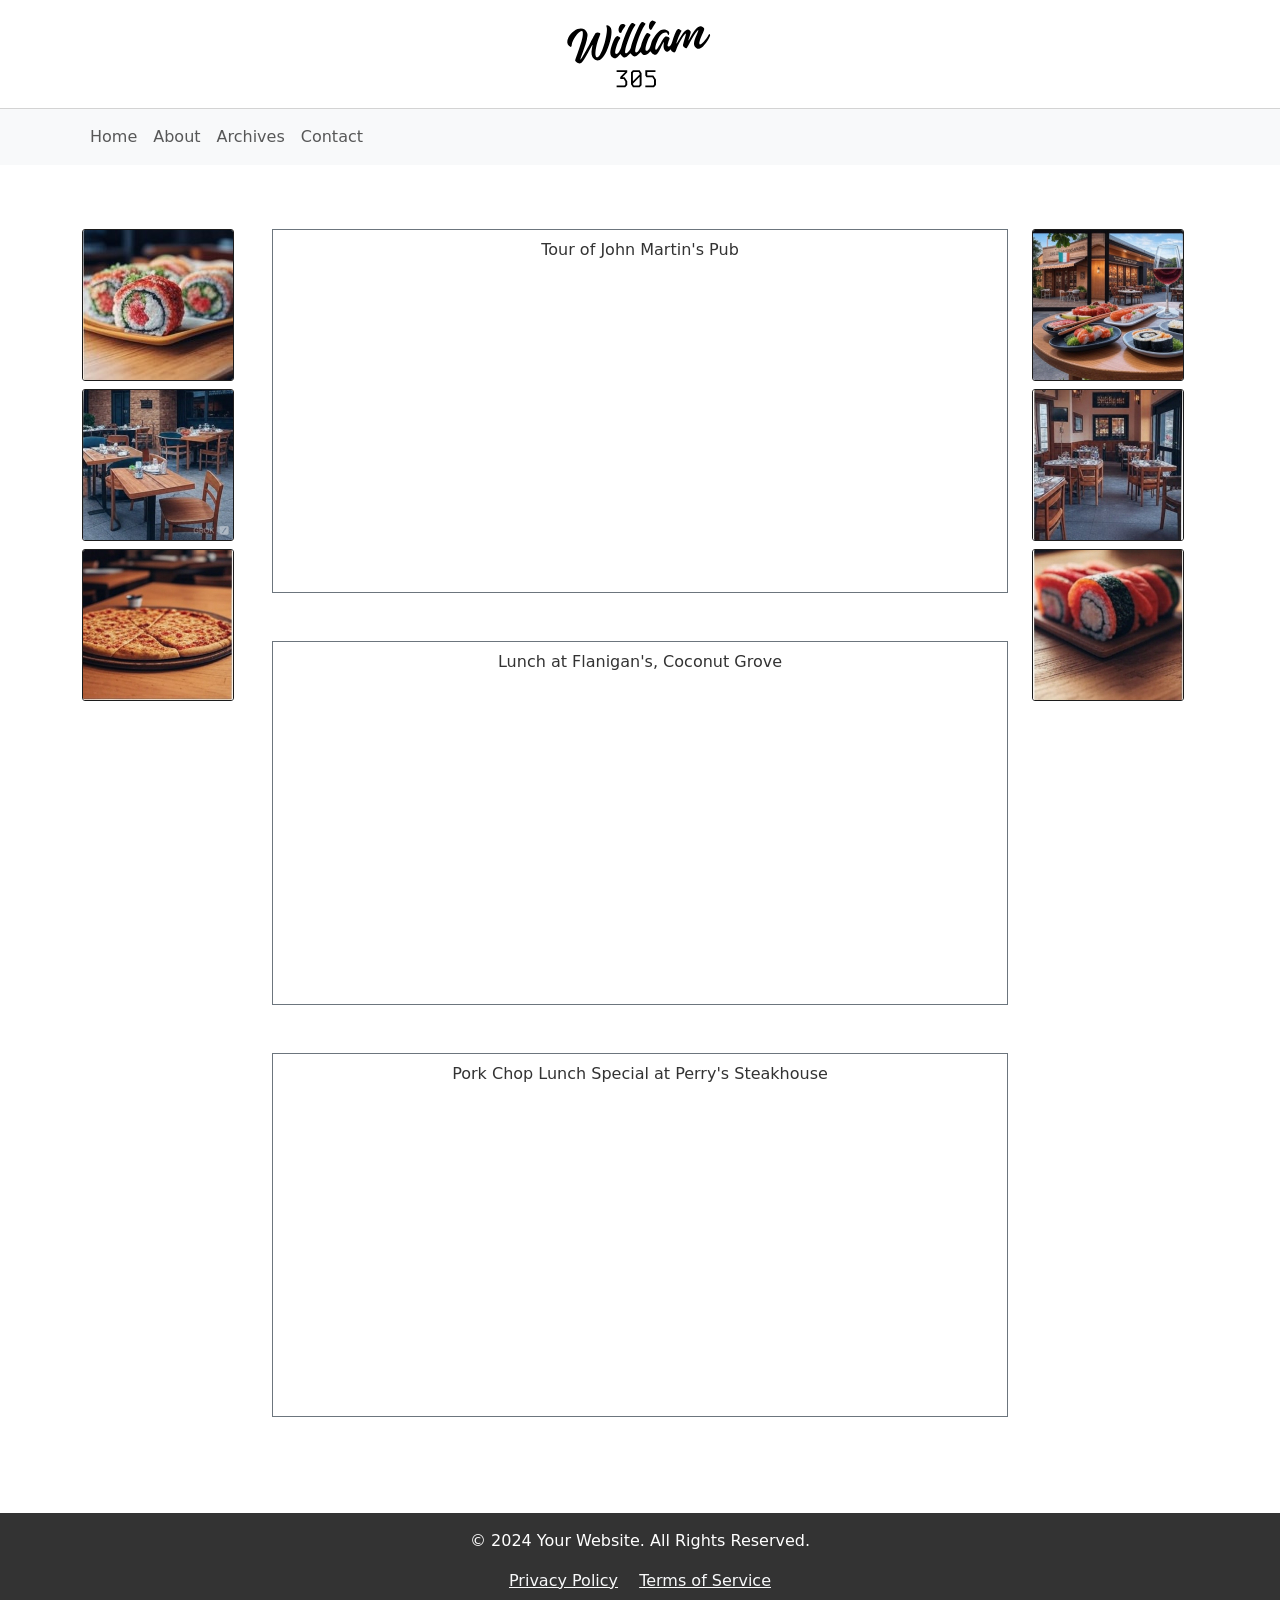
==== index.html @ cd1749ca "Added border & margins between main elements" ====
<!DOCTYPE html>
<html lang="en">
<head>
    <meta charset="UTF-8">
    <meta name="viewport" content="width=device-width, initial-scale=1.0">
    <title>William 305 - Miami</title>
    <link href="https://cdn.jsdelivr.net/npm/bootstrap@5.3.3/dist/css/bootstrap.min.css" rel="stylesheet">
    <link rel="stylesheet" href="styles.css">
</head>
<body>
    <header class="text-center">
        <img src="img/William 305 Log Black Calculator Font.svg" alt="Logo" class="logo">
    </header>
    <nav class="navbar navbar-expand-lg navbar-light bg-light">
        <div class="container">
            <button class="navbar-toggler" type="button" data-bs-toggle="collapse" data-bs-target="#navbarNav">
                <span class="navbar-toggler-icon"></span>
            </button>
            <div class="collapse navbar-collapse" id="navbarNav">
                <ul class="navbar-nav">
                    <li class="nav-item"><a class="nav-link" href="index.html">Home</a></li>
                    <li class="nav-item"><a class="nav-link" href="index.html">About</a></li>
                    <li class="nav-item"><a class="nav-link" href="index.html">Archives</a></li>
                    <li class="nav-item"><a class="nav-link" href="index.html">Contact</a></li>
                </ul>
            </div>
        </div>
    </nav>
    <div class="container my-5">
        <div class="row">
            <aside class="col-md-2 sidebar d-none d-md-block">
                <!-- Sidebar content for larger screens -->
                <!-- Remove or keep as-is if you want this to show on larger screens -->
                <div class="affiliate-sidebar">
                    <a href="https://x.com" target="_blank">
                        <img data-src="img/Mock Affiliate Link 1.jpg" src="" class="img-fluid lazy" alt="Affiliate 1 ">
                    </a>
                </div>
                <div class="affiliate-sidebar">
                    <a href="https://x.com" target="_blank">
                        <img data-src="img/Moch Affiliate Link 2.jpg" src="" class="img-fluid lazy mt-2" alt="Affiliate 2">
                    </a>
                </div>
                <a href="https://x.com" target="_blank">
                    <div class="affiliate-sidebar"><img data-src="img/Moch Affiliate Link 5.jpg" src="" class="img-fluid lazy mt-2" alt="Affiliate 3"></div>
                </a>
            </aside>
            <main class="col-md-8" >
                <div class="video-section mt-3 ">
                    <div class="border border-secondary  mb-5" >
                    <div class="video-title  mt-2">Tour of John Martin's Pub</div>
                    <iframe class="lazy" width="100%" height="315" data-src="https://www.youtube.com/embed/_O4IV2oodC8?si=YzLTGrpJiIcFQLy0" frameborder="0" allowfullscreen></iframe>
                </div>
                    <div class="affiliate-mobile mb-5">
                        <div class="row">
                            <div class="col-6">
                                <a href="https://x.com" target="_blank">
                                    <img src="img/Mock Affiliate Link 1.jpg" class="img-fluid" alt="Affiliate 1">
                                </a>
                            </div>
                            <div class="col-6">
                                <a href="https://x.com" target="_blank">
                                    <img src="img/Moch Affiliate Link 2.jpg" class="img-fluid" alt="Affiliate 2">
                                </a>
                            </div>
                        </div>
                    </div>
                </div>
                <div class="video-section mt-3">
                    <div class="border border-secondary   mb-5" >
                    <div class="video-title mt-2">Lunch at Flanigan's, Coconut Grove</div>
                    <iframe class="lazy" width="100%" height="315" data-src="https://www.youtube.com/embed/_YL_m8HwoY0?si=AGPL9vNVY0IsncKM" frameborder="0" allowfullscreen></iframe>
                </div>
                    <div class="affiliate-mobile">
                        <div class="row">
                            <div class="col-6">
                                <a href="https://x.com" target="_blank">
                                    <img src="img/Moch Affiliate Link 3.jpg" class="img-fluid" alt="Affiliate 3">
                                </a>
                            </div>
                            <div class="col-6">
                                <a href="https://x.com" target="_blank">
                                    <img src="img/Moch Affiliate Link 4.jpg" class="img-fluid" alt="Affiliate 4">
                                </a>
                            </div>
                        </div>
                    </div>
                </div>
                <div class="video-section mt-3">
                    <div class="border border-secondary mb-5  " >
                    <div class="video-title mt-2">Pork Chop Lunch Special at Perry's Steakhouse</div>
                    <iframe class="lazy" width="100%" height="315" data-src="https://www.youtube.com/embed/6ZIZc6_IxFU?si=jC_RnVNH_Au__Hvt" frameborder="0" allowfullscreen></iframe>
                </div>
                    <div class="affiliate-mobile">
                        <div class="row">
                            <div class="col-6">
                                <a href="https://x.com" target="_blank">
                                    <img src="img/Moch Affiliate Link 5.jpg" class="img-fluid" alt="Affiliate 5">
                                </a>
                            </div>
                            <div class="col-6">
                                <a href="https://x.com" target="_blank">
                                    <img src="img/Moch Affiliate Link 6.jpg" class="img-fluid" alt="Affiliate 6">
                                </a>
                            </div>
                        </div>
                    </div>
                </div>
            </main>
            <aside class="col-md-2 sidebar d-none d-md-block">
                <!-- Sidebar content for larger screens -->
                <!-- Remove or keep as-is if you want this to show on larger screens -->
                <a href="https://x.com" target="_blank">
                    <div class="affiliate-sidebar"><img data-src="img/Moch Affiliate Link 6.jpg" src="" class="img-fluid lazy" alt="Affiliate 4 - SpongeBob"></div>
                </a>
                <a href="https://x.com" target="_blank">
                    <div class="affiliate-sidebar"><img data-src="img/Moch Affiliate Link 3.jpg" src="" class="img-fluid lazy mt-2" alt="Affiliate 5"></div>
                </a>
                <a href="https://x.com" target="_blank">
                    <div class="affiliate-sidebar"><img data-src="img/Moch Affiliate Link 4.jpg" src="" class="img-fluid lazy mt-2" alt="Affiliate 6"></div>
                </a>
            </aside>
        </div>
    </div>
    <footer>
        <div class="container">
            <p>© 2024 Your Website. All Rights Reserved.</p>
            <nav>
                <a href="#" class="text-light mx-2">Privacy Policy</a>
                <a href="#" class="text-light mx-2">Terms of Service</a>
            </nav>
        </div>
    </footer>
    <script src="https://cdn.jsdelivr.net/npm/bootstrap@5.3.3/dist/js/bootstrap.bundle.min.js" defer></script>
    <script src="script.js" defer></script>
</body>
</html>
---- styles.css ----
body {
    background-color: white;
    color: #333;
}

header {
    padding: 1rem;
    border-bottom: 1px solid lightgrey;
}

.logo {
    max-width: 150px;
    height: auto;
}

.sidebar {
    padding-top: 1rem;
}

.video-title {
    text-align: center;
    margin-bottom: 0.5rem;
}

.affiliate-mobile {
    display: none;
    text-align: center;
    margin: 1rem 0;
}

.affiliate-mobile img {
    max-width: 150px;
    width: 100%;
    height: auto;
    border: .10px solid rgb(28, 28, 28); /* Adds a 2px grey border around the images */
    /* Ensure the border doesn't affect the layout by using box-sizing */
    box-sizing: border-box;
}

.affiliate-sidebar img, .affiliate-placeholder img {
    border: .5px solid rgb(28, 28, 28); /* Adds a 2px grey border around the images */
    /* Ensure the border doesn't affect the layout by using box-sizing */
    border-radius: 3px; /* This will give a slight roundness to the corners */
    box-sizing: border-box;
}

footer {
    background-color: #333;
    color: white;
    padding: 1rem;
    text-align: center;
    margin-top: 2rem;
}

@media (max-width: 768px) {
    .sidebar {
        display: none;
    }
    .affiliate-mobile {
        display: block;
    }
    .logo {
        max-width: 100px; 
    }
}
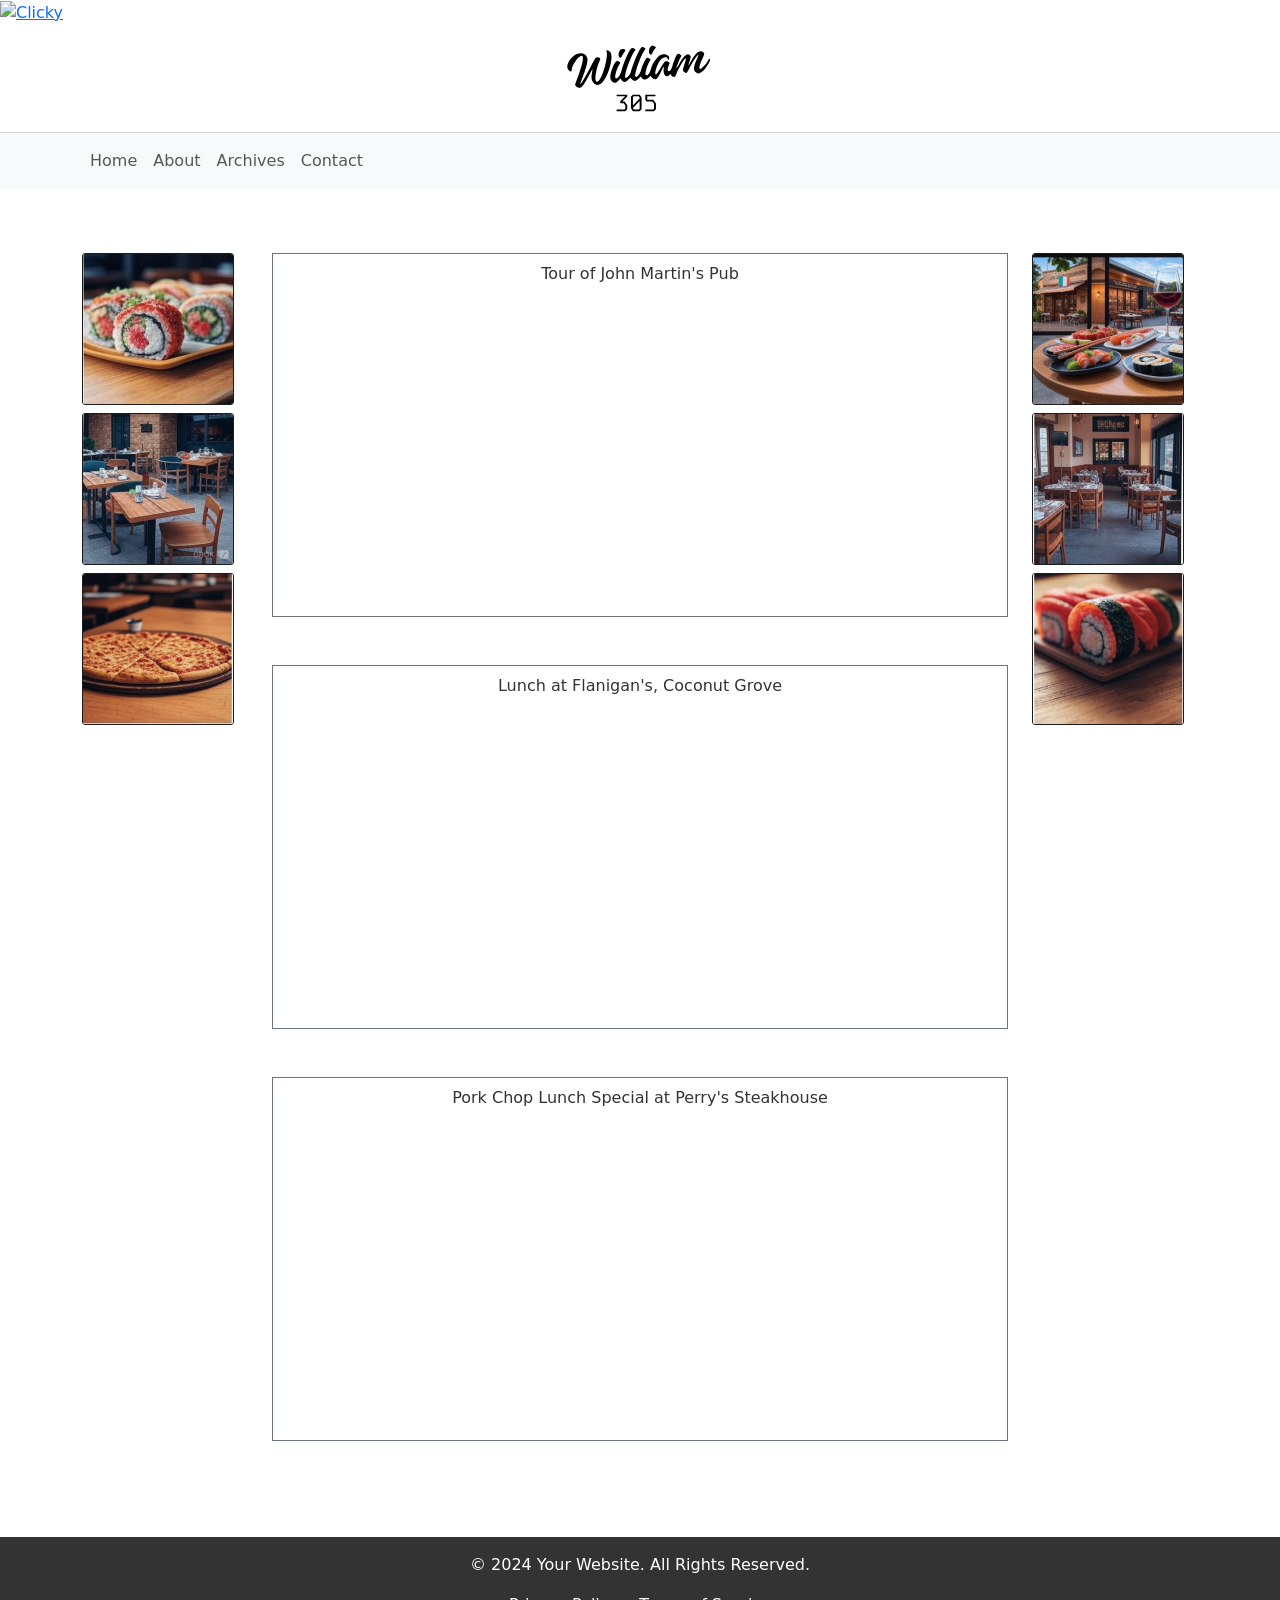
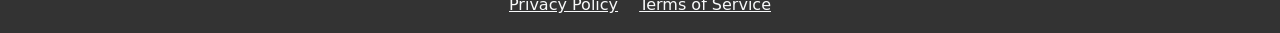
==== commit 09bac804: "Added Clicky tracking to head section" ====
--- a/index.html
+++ b/index.html
@@ -6,6 +6,9 @@
     <title>William 305 - Miami</title>
     <link href="https://cdn.jsdelivr.net/npm/bootstrap@5.3.3/dist/css/bootstrap.min.css" rel="stylesheet">
     <link rel="stylesheet" href="styles.css">
+    <a title="Web Analytics" href="https://clicky.com/101472771"><img alt="Clicky" src="//static.getclicky.com/media/links/badge.gif" border="0" /></a>
+<script async data-id="101472771" src="//static.getclicky.com/js"></script>
+
 </head>
 <body>
     <header class="text-center">
@@ -55,12 +58,12 @@
                         <div class="row">
                             <div class="col-6">
                                 <a href="https://x.com" target="_blank">
-                                    <img src="img/Mock Affiliate Link 1.jpg" class="img-fluid" alt="Affiliate 1">
+                                    <img data-src="img/Mock Affiliate Link 1.jpg" src="" class="img-fluid lazy" alt="Affiliate 1">
                                 </a>
                             </div>
                             <div class="col-6">
                                 <a href="https://x.com" target="_blank">
-                                    <img src="img/Moch Affiliate Link 2.jpg" class="img-fluid" alt="Affiliate 2">
+                                    <img data-src="img/Moch Affiliate Link 2.jpg" src="" class="img-fluid lazy" alt="Affiliate 2">
                                 </a>
                             </div>
                         </div>
@@ -71,16 +74,16 @@
                     <div class="video-title mt-2">Lunch at Flanigan's, Coconut Grove</div>
                     <iframe class="lazy" width="100%" height="315" data-src="https://www.youtube.com/embed/_YL_m8HwoY0?si=AGPL9vNVY0IsncKM" frameborder="0" allowfullscreen></iframe>
                 </div>
-                    <div class="affiliate-mobile">
+                    <div class="affiliate-mobile mb-5">
                         <div class="row">
                             <div class="col-6">
                                 <a href="https://x.com" target="_blank">
-                                    <img src="img/Moch Affiliate Link 3.jpg" class="img-fluid" alt="Affiliate 3">
+                                    <img data-src="img/Moch Affiliate Link 5.jpg" src="" class="img-fluid lazy" alt="Affiliate 3">
                                 </a>
                             </div>
                             <div class="col-6">
                                 <a href="https://x.com" target="_blank">
-                                    <img src="img/Moch Affiliate Link 4.jpg" class="img-fluid" alt="Affiliate 4">
+                                    <img data-src="img/Moch Affiliate Link 4.jpg" src="" class="img-fluid lazy" alt="Affiliate 4">
                                 </a>
                             </div>
                         </div>
@@ -95,12 +98,12 @@
                         <div class="row">
                             <div class="col-6">
                                 <a href="https://x.com" target="_blank">
-                                    <img src="img/Moch Affiliate Link 5.jpg" class="img-fluid" alt="Affiliate 5">
+                                    <img data-src="img/Moch Affiliate Link 5.jpg" src="" class="img-fluid lazy" alt="Affiliate 5">
                                 </a>
                             </div>
                             <div class="col-6">
                                 <a href="https://x.com" target="_blank">
-                                    <img src="img/Moch Affiliate Link 6.jpg" class="img-fluid" alt="Affiliate 6">
+                                    <img data-src="img/Moch Affiliate Link 6.jpg" src="" class="img-fluid lazy" alt="Affiliate 6">
                                 </a>
                             </div>
                         </div>
@@ -111,7 +114,7 @@
                 <!-- Sidebar content for larger screens -->
                 <!-- Remove or keep as-is if you want this to show on larger screens -->
                 <a href="https://x.com" target="_blank">
-                    <div class="affiliate-sidebar"><img data-src="img/Moch Affiliate Link 6.jpg" src="" class="img-fluid lazy" alt="Affiliate 4 - SpongeBob"></div>
+                    <div class="affiliate-sidebar"><img data-src="img/Moch Affiliate Link 6.jpg" src="" class="img-fluid lazy" alt="Affiliate 4 "></div>
                 </a>
                 <a href="https://x.com" target="_blank">
                     <div class="affiliate-sidebar"><img data-src="img/Moch Affiliate Link 3.jpg" src="" class="img-fluid lazy mt-2" alt="Affiliate 5"></div>
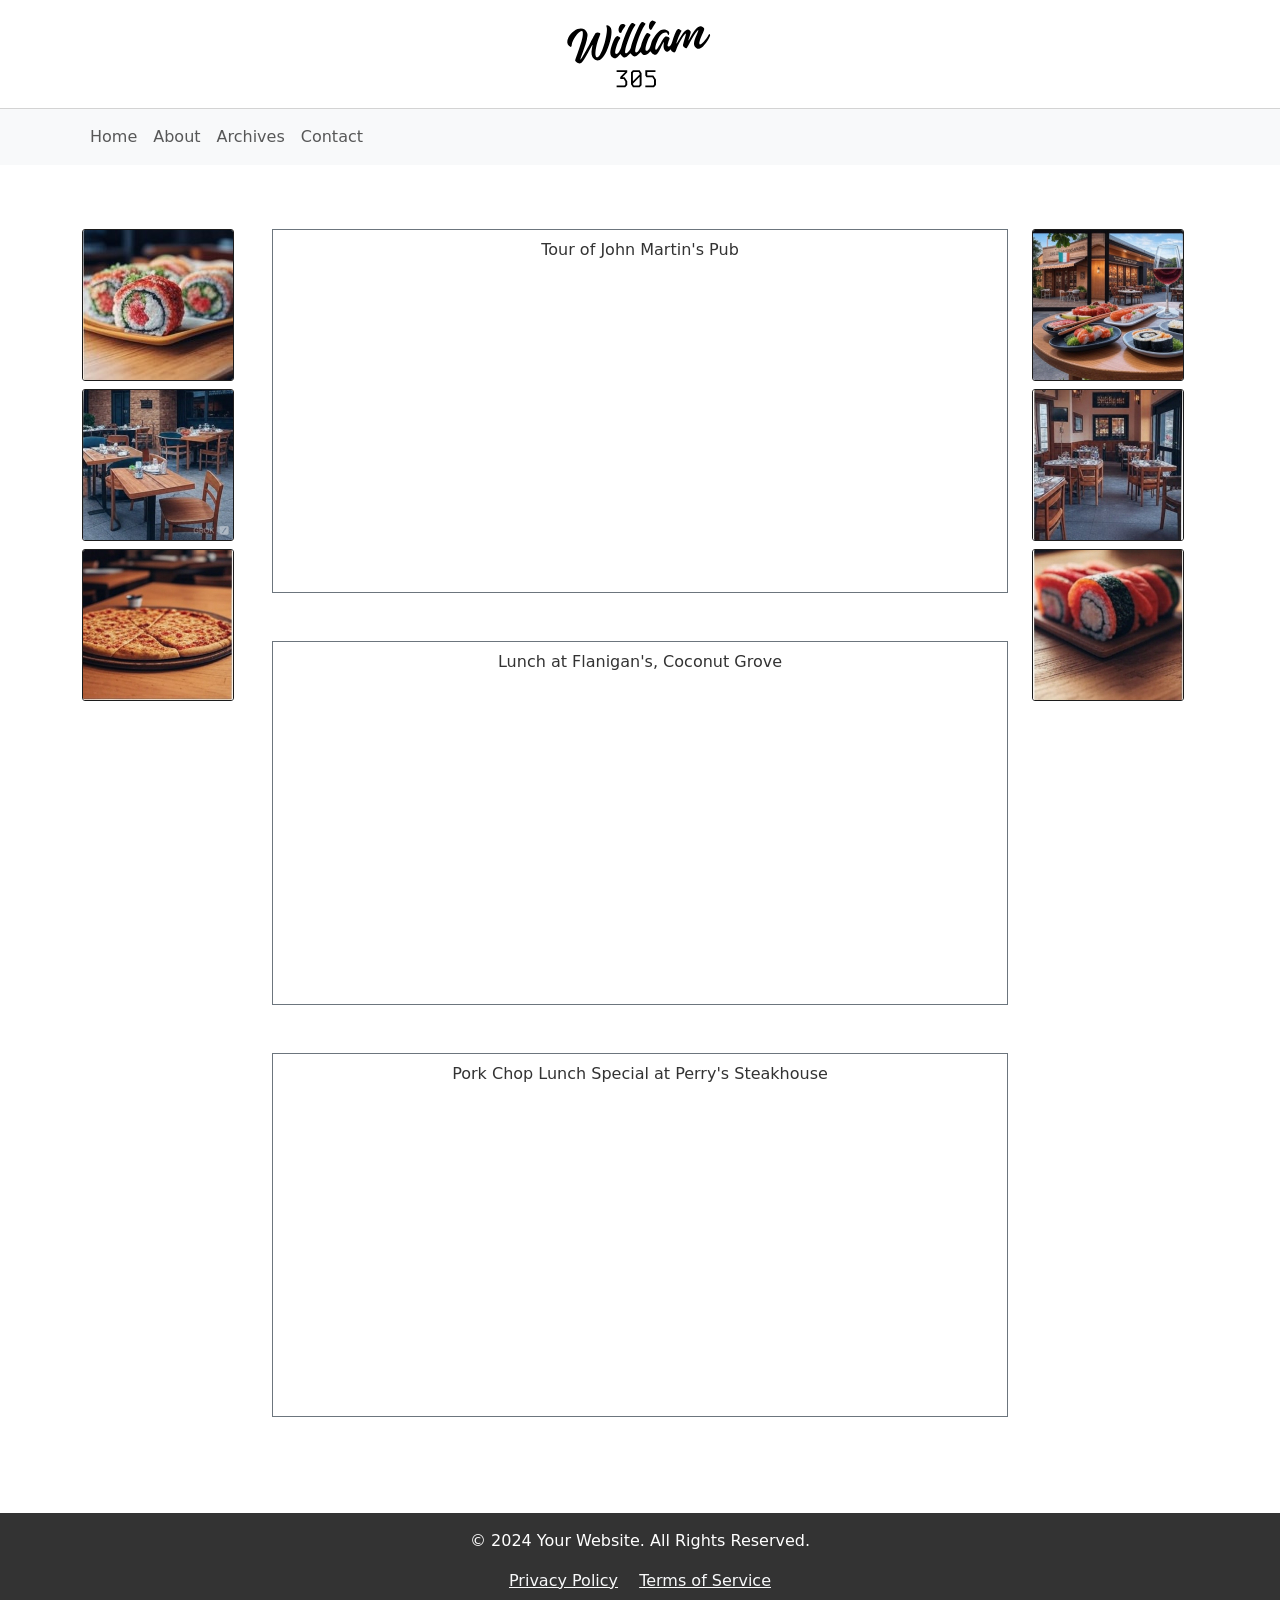
==== commit 6eccefcd: "Removed Clicky badge from tracking code" ====
--- a/index.html
+++ b/index.html
@@ -6,8 +6,7 @@
     <title>William 305 - Miami</title>
     <link href="https://cdn.jsdelivr.net/npm/bootstrap@5.3.3/dist/css/bootstrap.min.css" rel="stylesheet">
     <link rel="stylesheet" href="styles.css">
-    <a title="Web Analytics" href="https://clicky.com/101472771"><img alt="Clicky" src="//static.getclicky.com/media/links/badge.gif" border="0" /></a>
-<script async data-id="101472771" src="//static.getclicky.com/js"></script>
+    <script async data-id="101472771" src="//static.getclicky.com/js"></script>
 
 </head>
 <body>
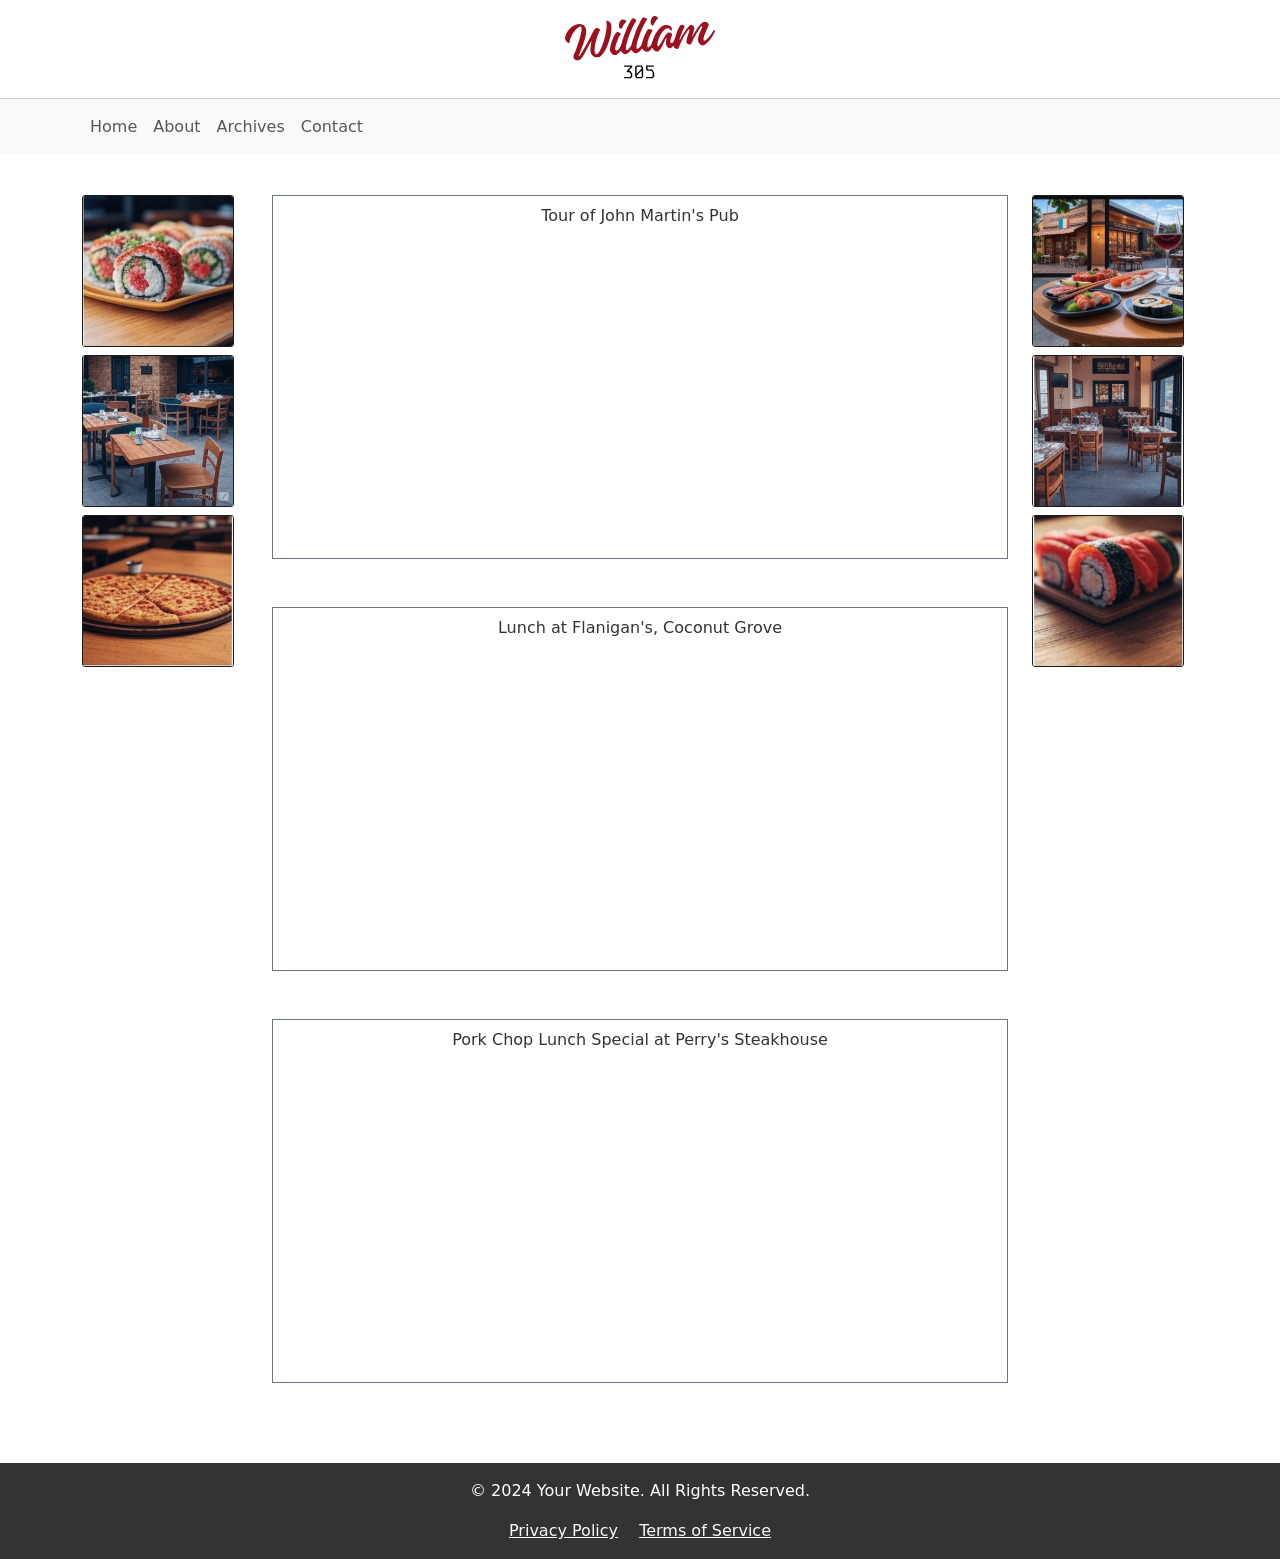
==== commit 444aa7eb: "Improved Logo SVG with Convertio" ====
--- a/index.html
+++ b/index.html
@@ -11,7 +11,7 @@
 </head>
 <body>
     <header class="text-center">
-        <img src="img/William 305 Log Black Calculator Font.svg" alt="Logo" class="logo">
+        <img src="img/William 305 Red and Black Logo 3.svg" alt="Logo" class="logo">
     </header>
     <nav class="navbar navbar-expand-lg navbar-light bg-light">
         <div class="container">
@@ -28,7 +28,7 @@
             </div>
         </div>
     </nav>
-    <div class="container my-5">
+    <div class="container my-4">
         <div class="row">
             <aside class="col-md-2 sidebar d-none d-md-block">
                 <!-- Sidebar content for larger screens -->
